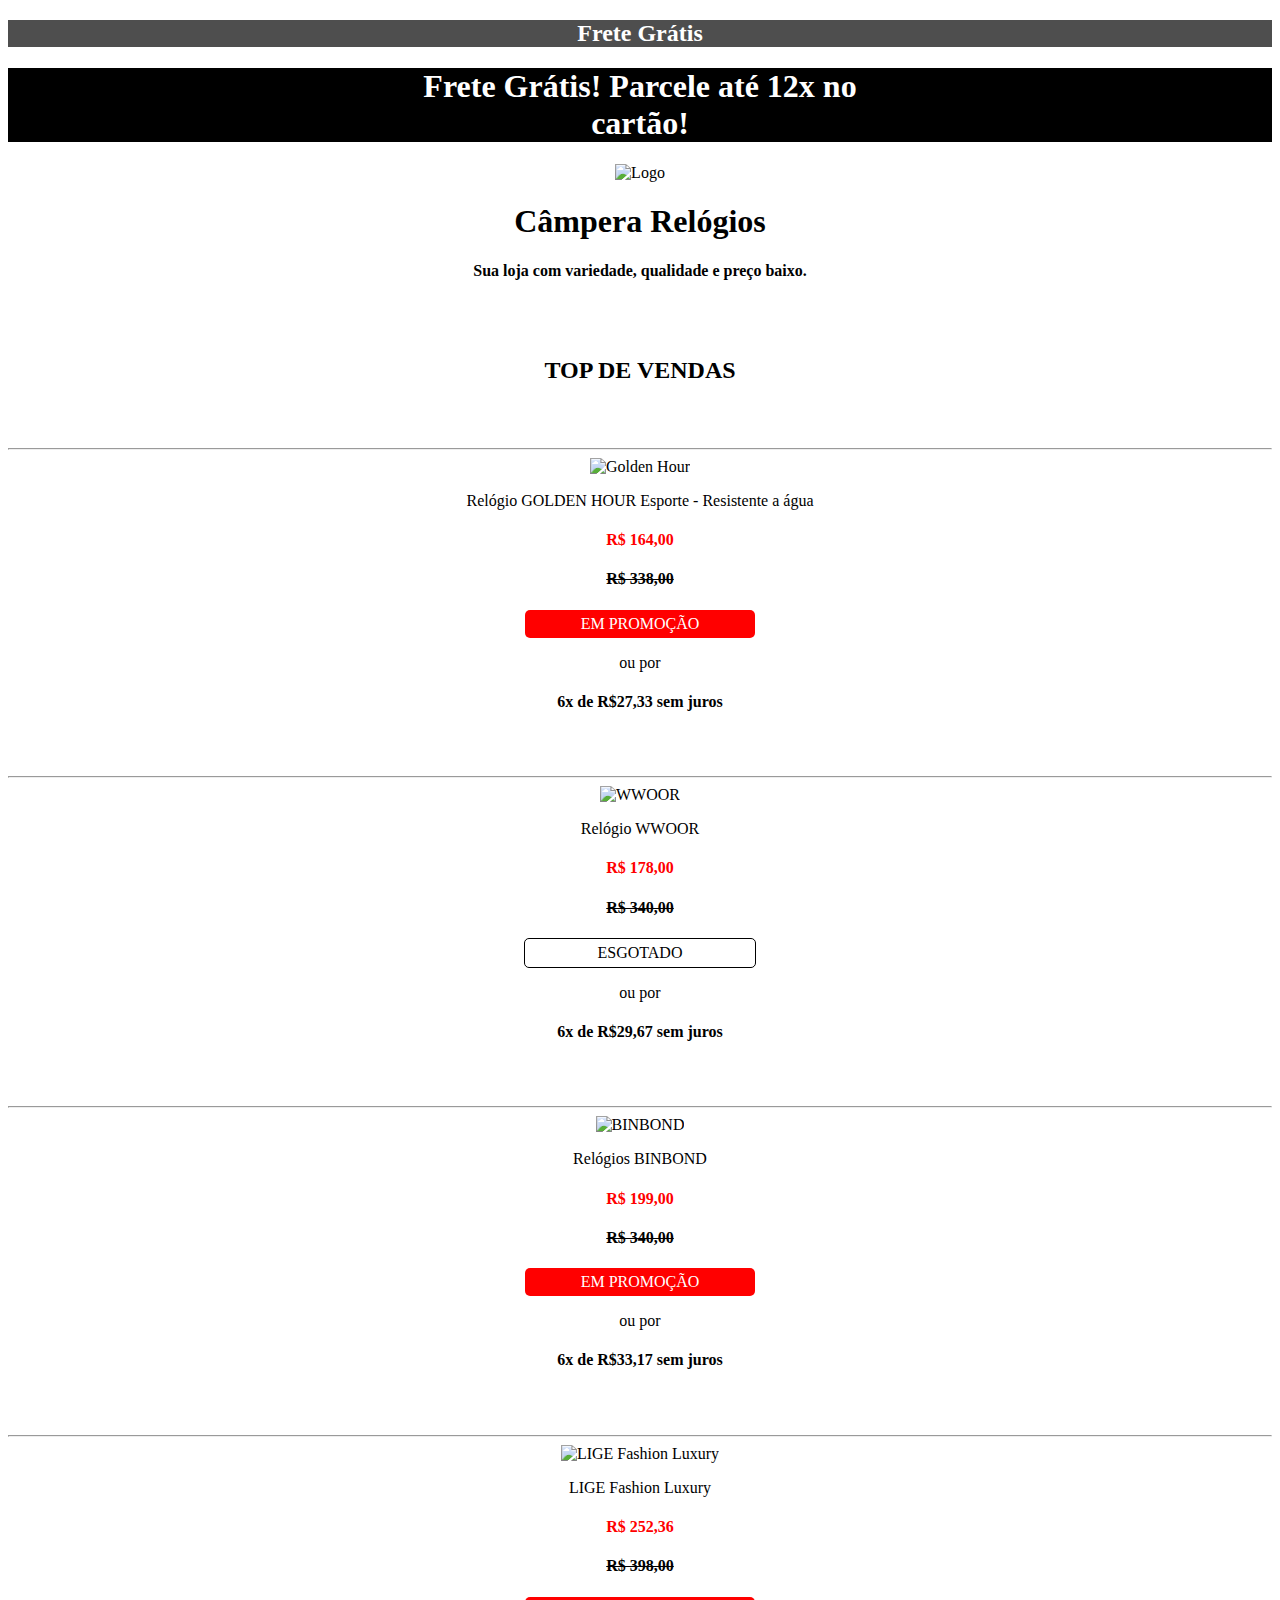
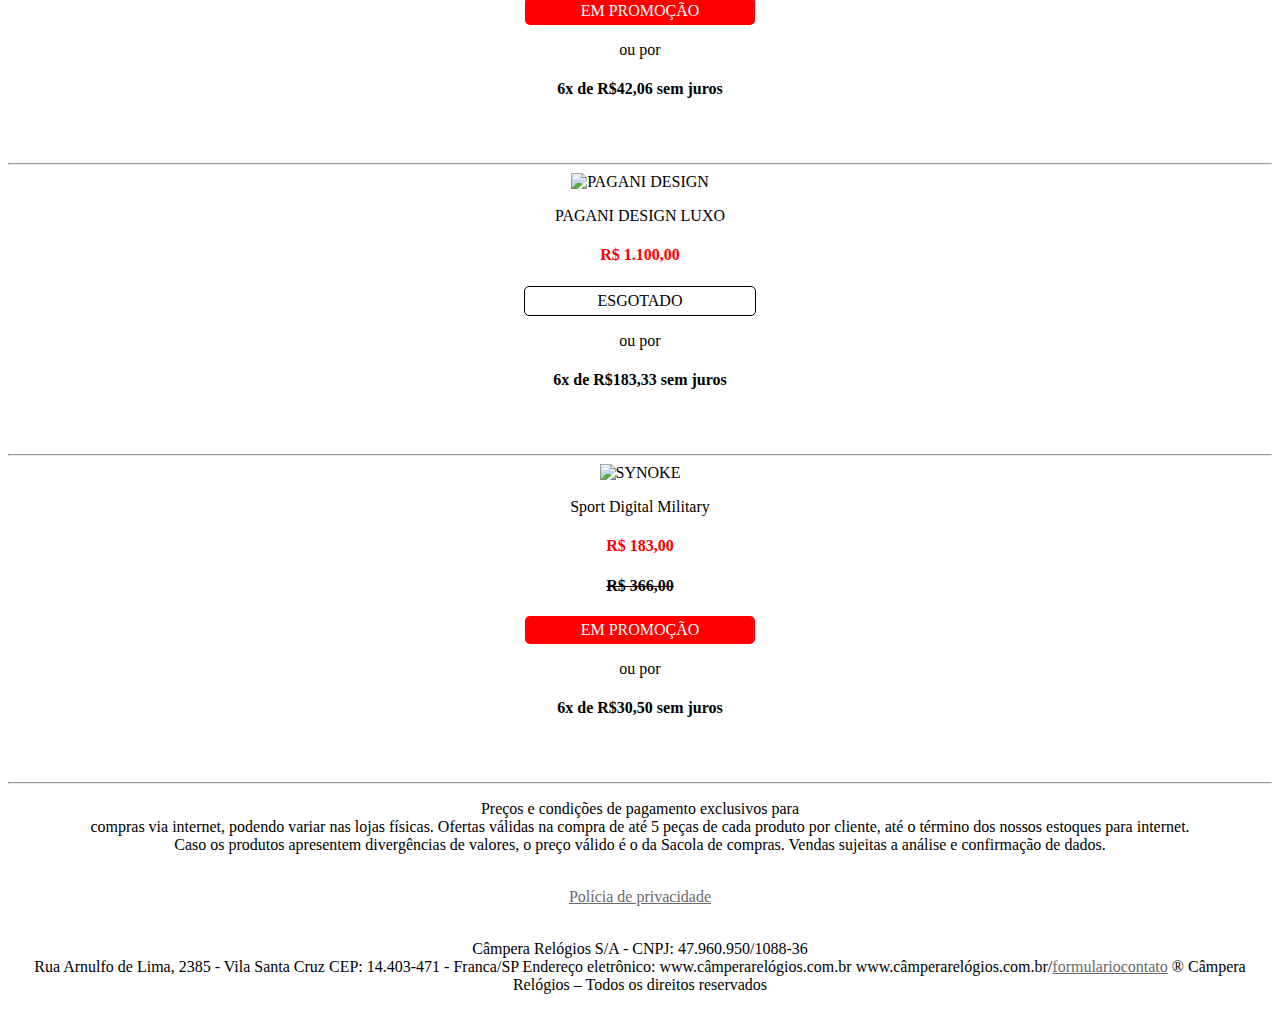
==== index.html @ 5d36ccdb "Atualizando nome do arquivo para 'index'" ====
<!DOCTYPE html>
<html lang="pt">
<head>
				<meta charset="utf8">
				<title>Página do Produto</title>	<link rel="stylesheet" href="Css/estilo.css">
</head>
	<body>
		<center>
				<div style="background: #4e4e4e; color: white;">
								<h2>Frete Grátis </h2>
				</div>
				
				<div style="background-color: black; color:white;">
								<h1>Frete Grátis! Parcele até 12x no<br>cartão!</h1>
				</div>
								
								
				<img src="img/Logotipo.jpeg"  alt="Logo"><br>
				
				<h1>Câmpera Relógios</h1>
				<h4>Sua loja com variedade, qualidade e preço baixo.</h4>
				
				<br><br>
				
				<h2>TOP DE VENDAS</h2>
				
				<br><br>
				<hr>

			<img src="img/relógio1.jpg" width="300" height="300" alt="Golden Hour">
			<p>Relógio GOLDEN HOUR Esporte - Resistente a água</p>

			<h4 class="valorRed">R$ 164,00</h4>
			<h4 class="valorText">R$ 338,00</h4>
			<p class="promocao">EM PROMOÇÃO</p>
			<p>ou por <h4>6x de R$27,33 sem juros</h4></p>

			<br><br>
			<hr>

			<img src="img/relógio2.jpg" width="300" height="300" alt="WWOOR">
			<p>Relógio WWOOR</p>

			<h4 class="valorRed">R$ 178,00</h4>
			<h4 class="valorText">R$ 340,00</h4>
			<p class="esgotado">ESGOTADO</p>
			<p>ou por <h4>6x de R$29,67 sem juros</h4></p>

			<br><br>
			<hr>
			<img src="img/relógio3.jpg" width="300" height="300" alt="BINBOND">
			<p>Relógios BINBOND</p>


			<h4 class="valorRed">R$ 199,00</h4>
			<h4 class="valorText">R$ 340,00</h4>
			<p class="promocao">EM PROMOÇÃO</p>
			<p>ou por <h4>6x de R$33,17 sem juros</h4></p>

			<br><br>
			<hr>
			<img src="img/relógio4.jpg" width="300" height="300"  alt="LIGE Fashion Luxury">
			<p>LIGE Fashion Luxury</p>


			<h4 class="valorRed">R$ 252,36</h4>
			<h4 class="valorText">R$ 398,00</h4>
			<p class="promocao">EM PROMOÇÃO</p>
			<p>ou por <h4>6x de R$42,06 sem juros</h4></p>

			<br><br>
			<hr>

			<img src="img/relógio5.jpg" width="300" height="300" alt="PAGANI DESIGN">
			<p>PAGANI DESIGN LUXO</p>

			<h4 class="valorRed">R$ 1.100,00</h4>
			<p class="esgotado">ESGOTADO</p>
			<p>ou por <h4>6x de R$183,33 sem juros</h4></p>

			<br><br>
			<hr>
			<img src="img/relógio6.jpg" width="300" height="300"  alt="SYNOKE">
			<p>Sport Digital Military</p>

			<h4 class="valorRed">R$ 183,00</h4>
			<h4 class="valorText">R$ 366,00</h4>
			<p class="promocao">EM PROMOÇÃO</p>
			<p>ou por <h4>6x de R$30,50 sem juros</h4></p>

			<br><br>
			<hr>

			<p>Preços e condições de pagamento exclusivos para<br> compras via internet, podendo variar nas lojas físicas. Ofertas válidas na compra de até 5 peças de cada produto por cliente, até o término dos nossos estoques para internet.<br> Caso os produtos apresentem divergências de valores, o preço válido é o da Sacola de compras. Vendas sujeitas a análise e confirmação de dados.</p>

			<br>

			<a style="color: DimGray;"href>Polícia de privacidade</a>

			<br><br>

			<p>Câmpera Relógios S/A - CNPJ: 47.960.950/1088-36<br>
			Rua Arnulfo de Lima, 2385 - Vila Santa Cruz
			CEP: 14.403-471 - Franca/SP
			Endereço eletrônico: www.câmperarelógios.com.br
			www.câmperarelógios.com.br/<a style ="color: DimGray;"href="formContato.html" target="_blank">formulariocontato</a>
			® Câmpera Relógios – Todos os direitos reservados
			</p>
				
		</center>				
	</body>
</html>
---- Css/estilo.css ----
.valorRed{
				color: red;
}
.valorText{
				text-decoration: line-through;
}

.promocao{
				padding: 5px 15px;
				border-radius: 5px;
				width: 200px;
				background: red;
				color: white;
				
}

.esgotado{
				padding: 5px 15px;
				border:1px solid black;
				border-radius: 5px;
				width: 200px;
}

img {
	width: 300;
	height: 300;
}
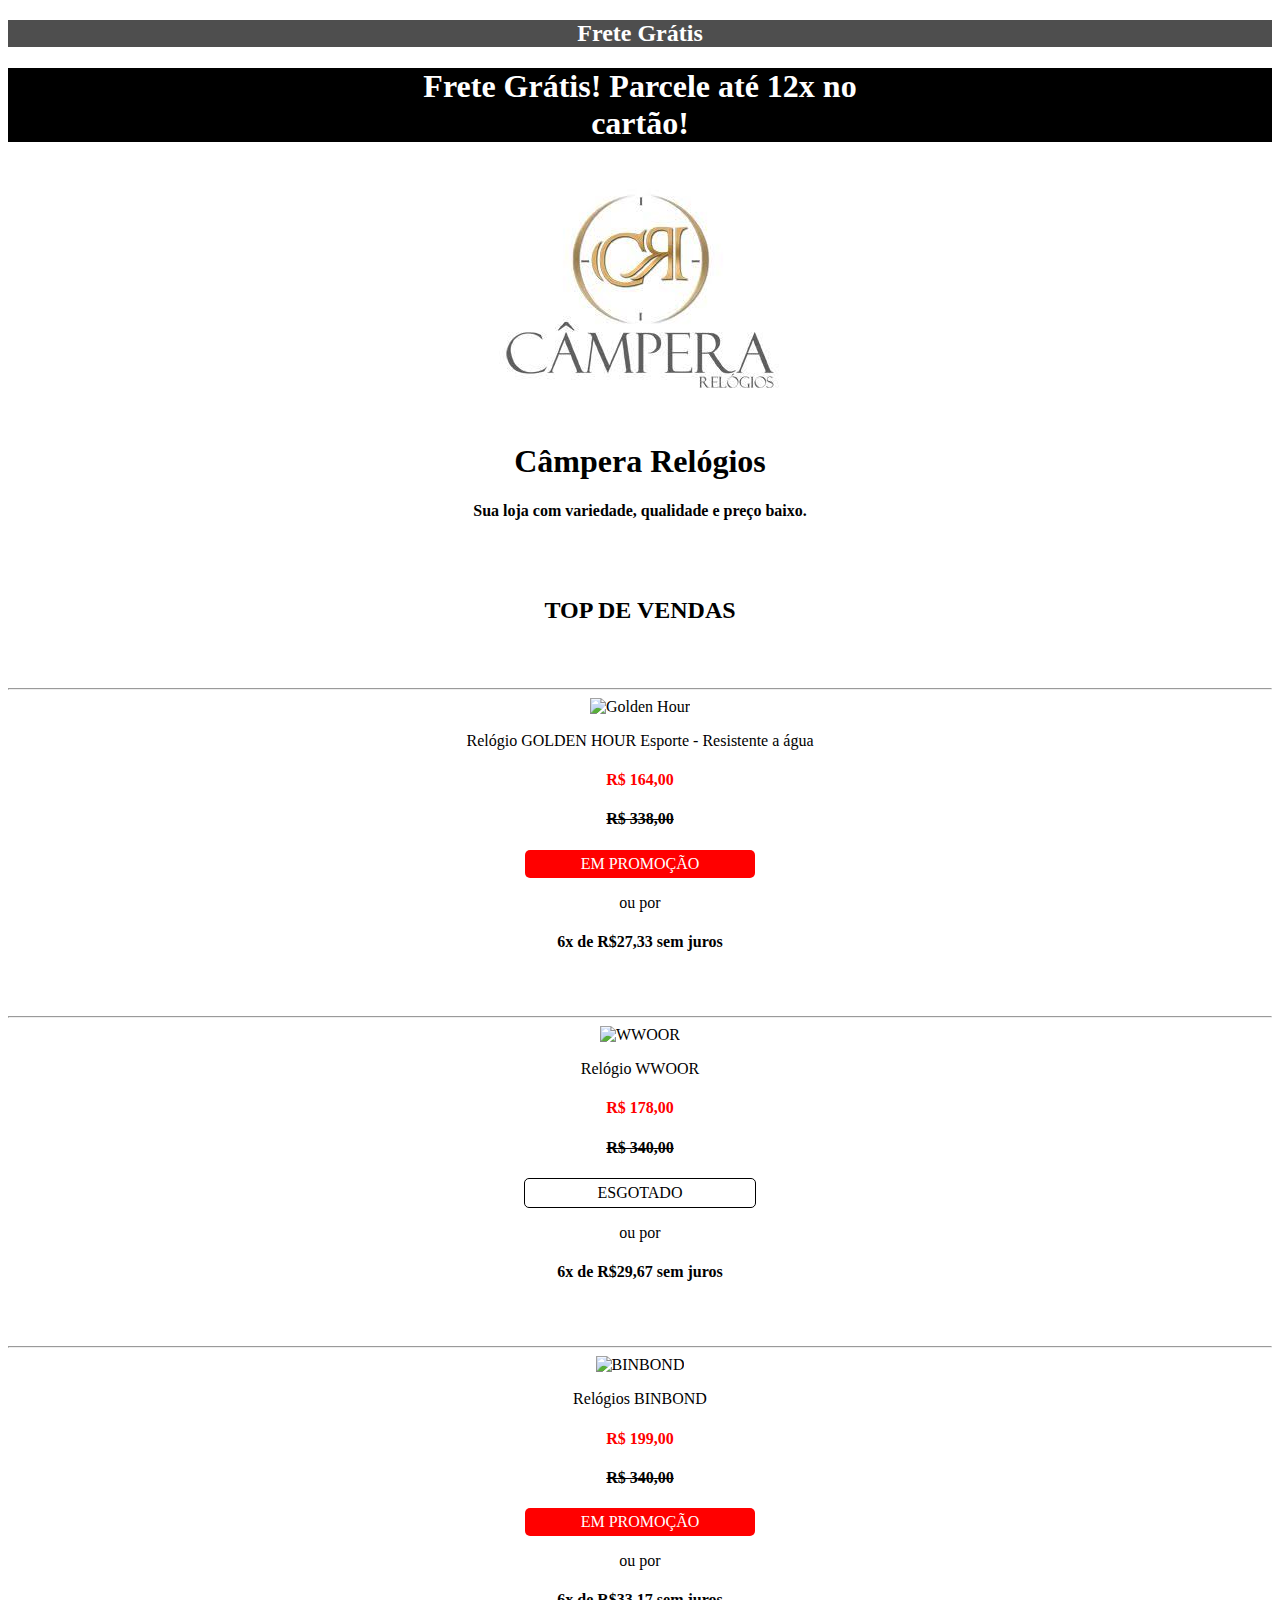
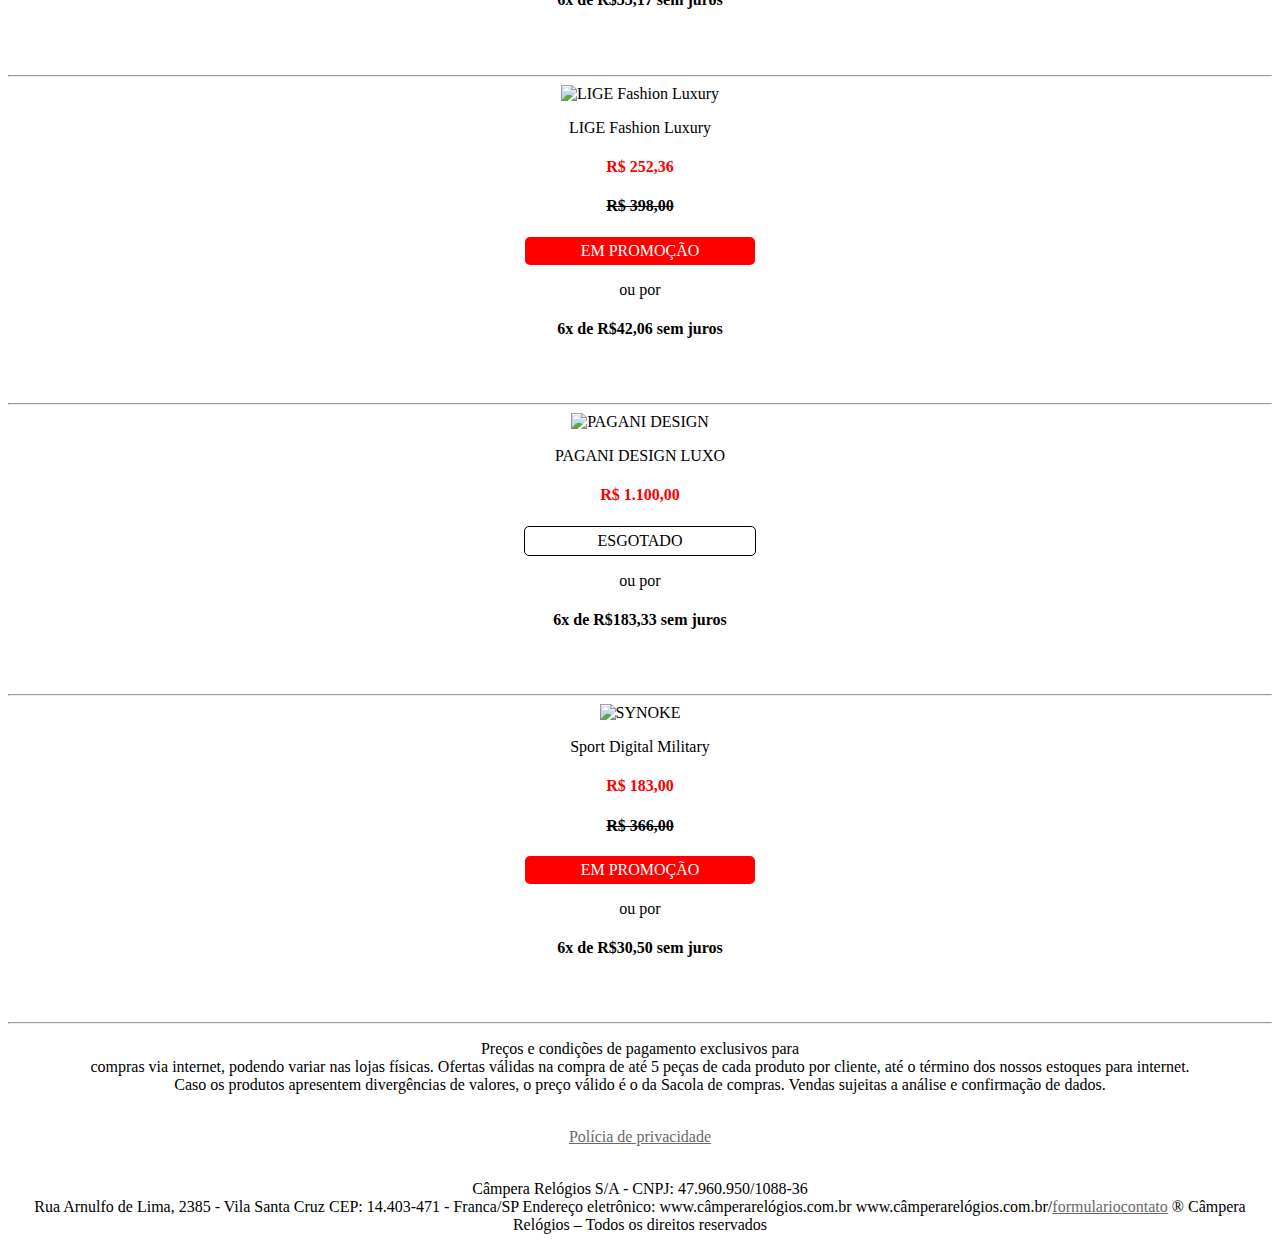
==== commit 1253b94e: "Atualizando 'img' para 'Img'" ====
--- a/index.html
+++ b/index.html
@@ -15,7 +15,7 @@
 				</div>
 								
 								
-				<img src="img/Logotipo.jpeg"  alt="Logo"><br>
+				<img src="Img/Logotipo.jpeg"  alt="Logo"><br>
 				
 				<h1>Câmpera Relógios</h1>
 				<h4>Sua loja com variedade, qualidade e preço baixo.</h4>
@@ -27,7 +27,7 @@
 				<br><br>
 				<hr>
 
-			<img src="img/relógio1.jpg" width="300" height="300" alt="Golden Hour">
+			<img src="Img/relógio1.jpg" width="300" height="300" alt="Golden Hour">
 			<p>Relógio GOLDEN HOUR Esporte - Resistente a água</p>
 
 			<h4 class="valorRed">R$ 164,00</h4>
@@ -38,7 +38,7 @@
 			<br><br>
 			<hr>
 
-			<img src="img/relógio2.jpg" width="300" height="300" alt="WWOOR">
+			<img src="Img/relógio2.jpg" width="300" height="300" alt="WWOOR">
 			<p>Relógio WWOOR</p>
 
 			<h4 class="valorRed">R$ 178,00</h4>
@@ -48,7 +48,7 @@
 
 			<br><br>
 			<hr>
-			<img src="img/relógio3.jpg" width="300" height="300" alt="BINBOND">
+			<img src="Img/relógio3.jpg" width="300" height="300" alt="BINBOND">
 			<p>Relógios BINBOND</p>
 
 
@@ -59,7 +59,7 @@
 
 			<br><br>
 			<hr>
-			<img src="img/relógio4.jpg" width="300" height="300"  alt="LIGE Fashion Luxury">
+			<img src="Img/relógio4.jpg" width="300" height="300"  alt="LIGE Fashion Luxury">
 			<p>LIGE Fashion Luxury</p>
 
 
@@ -71,7 +71,7 @@
 			<br><br>
 			<hr>
 
-			<img src="img/relógio5.jpg" width="300" height="300" alt="PAGANI DESIGN">
+			<img src="Img/relógio5.jpg" width="300" height="300" alt="PAGANI DESIGN">
 			<p>PAGANI DESIGN LUXO</p>
 
 			<h4 class="valorRed">R$ 1.100,00</h4>
@@ -80,7 +80,7 @@
 
 			<br><br>
 			<hr>
-			<img src="img/relógio6.jpg" width="300" height="300"  alt="SYNOKE">
+			<img src="Img/relógio6.jpg" width="300" height="300"  alt="SYNOKE">
 			<p>Sport Digital Military</p>
 
 			<h4 class="valorRed">R$ 183,00</h4>
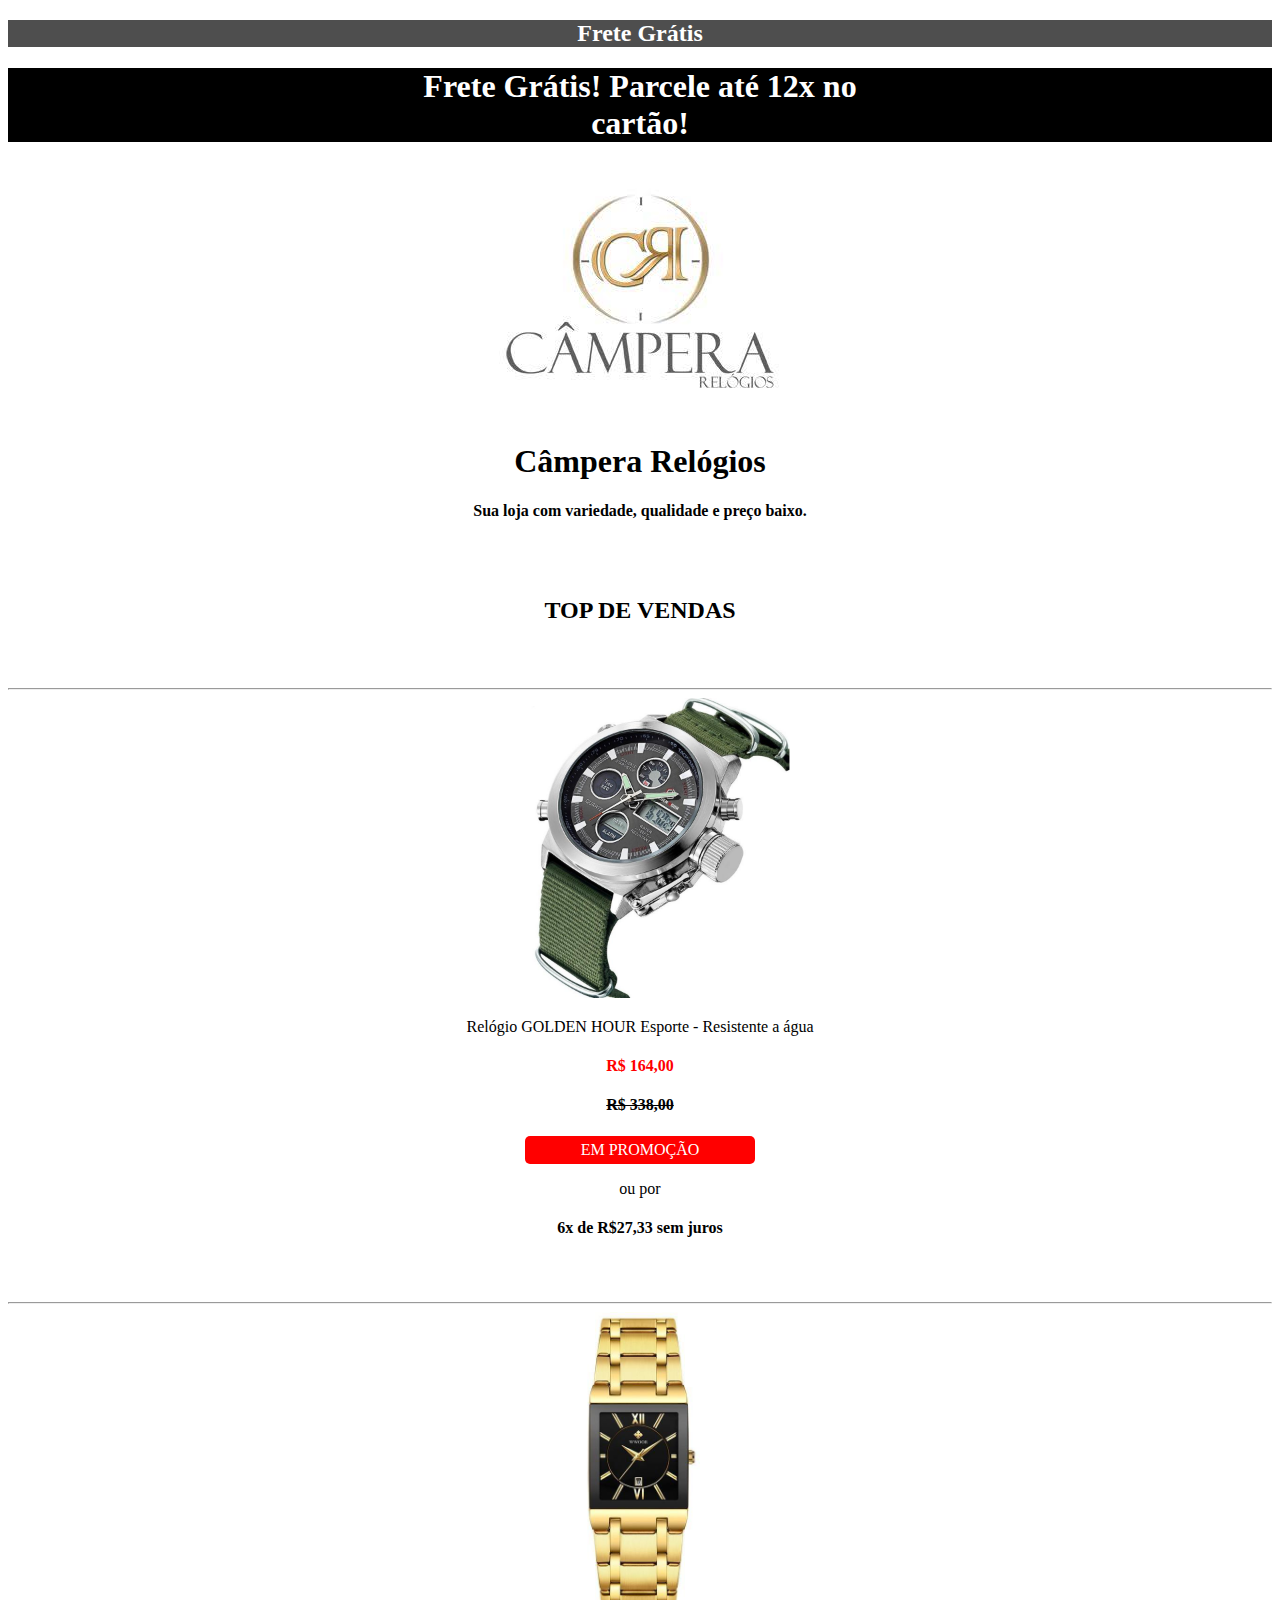
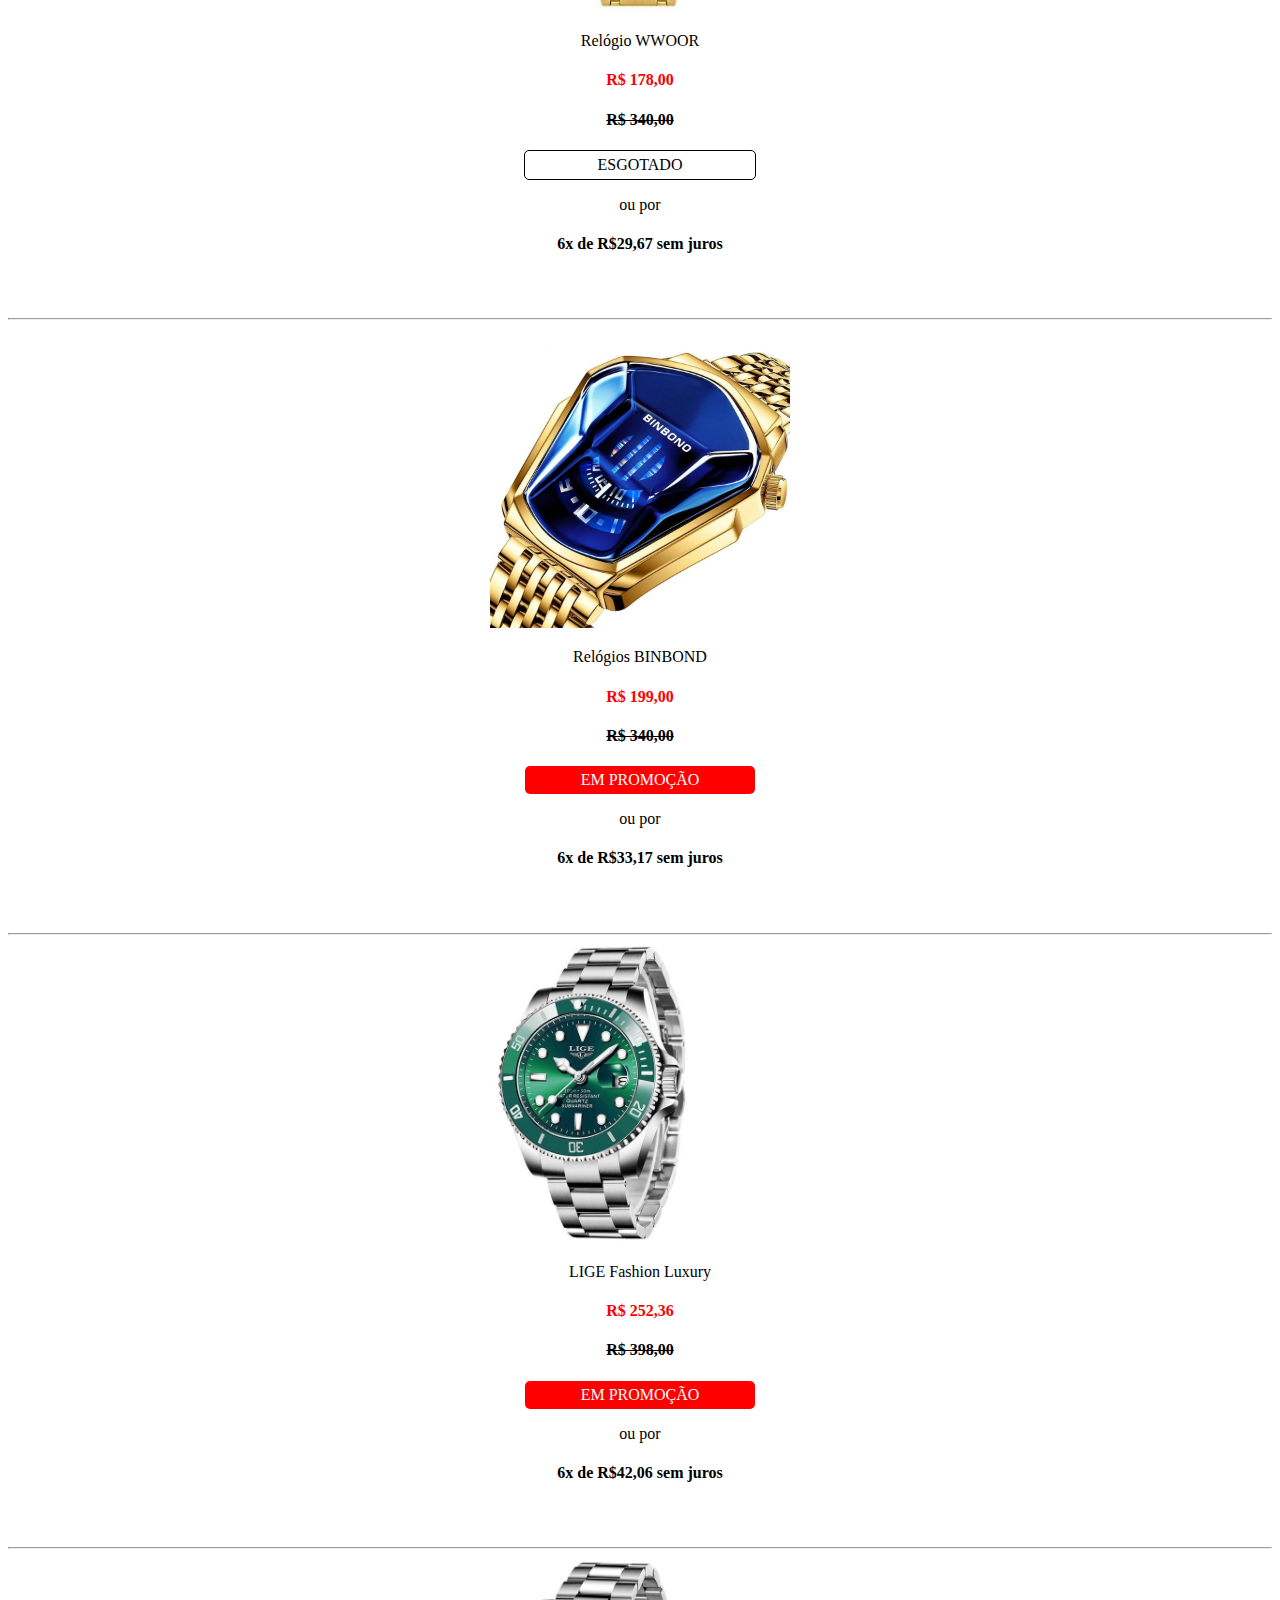
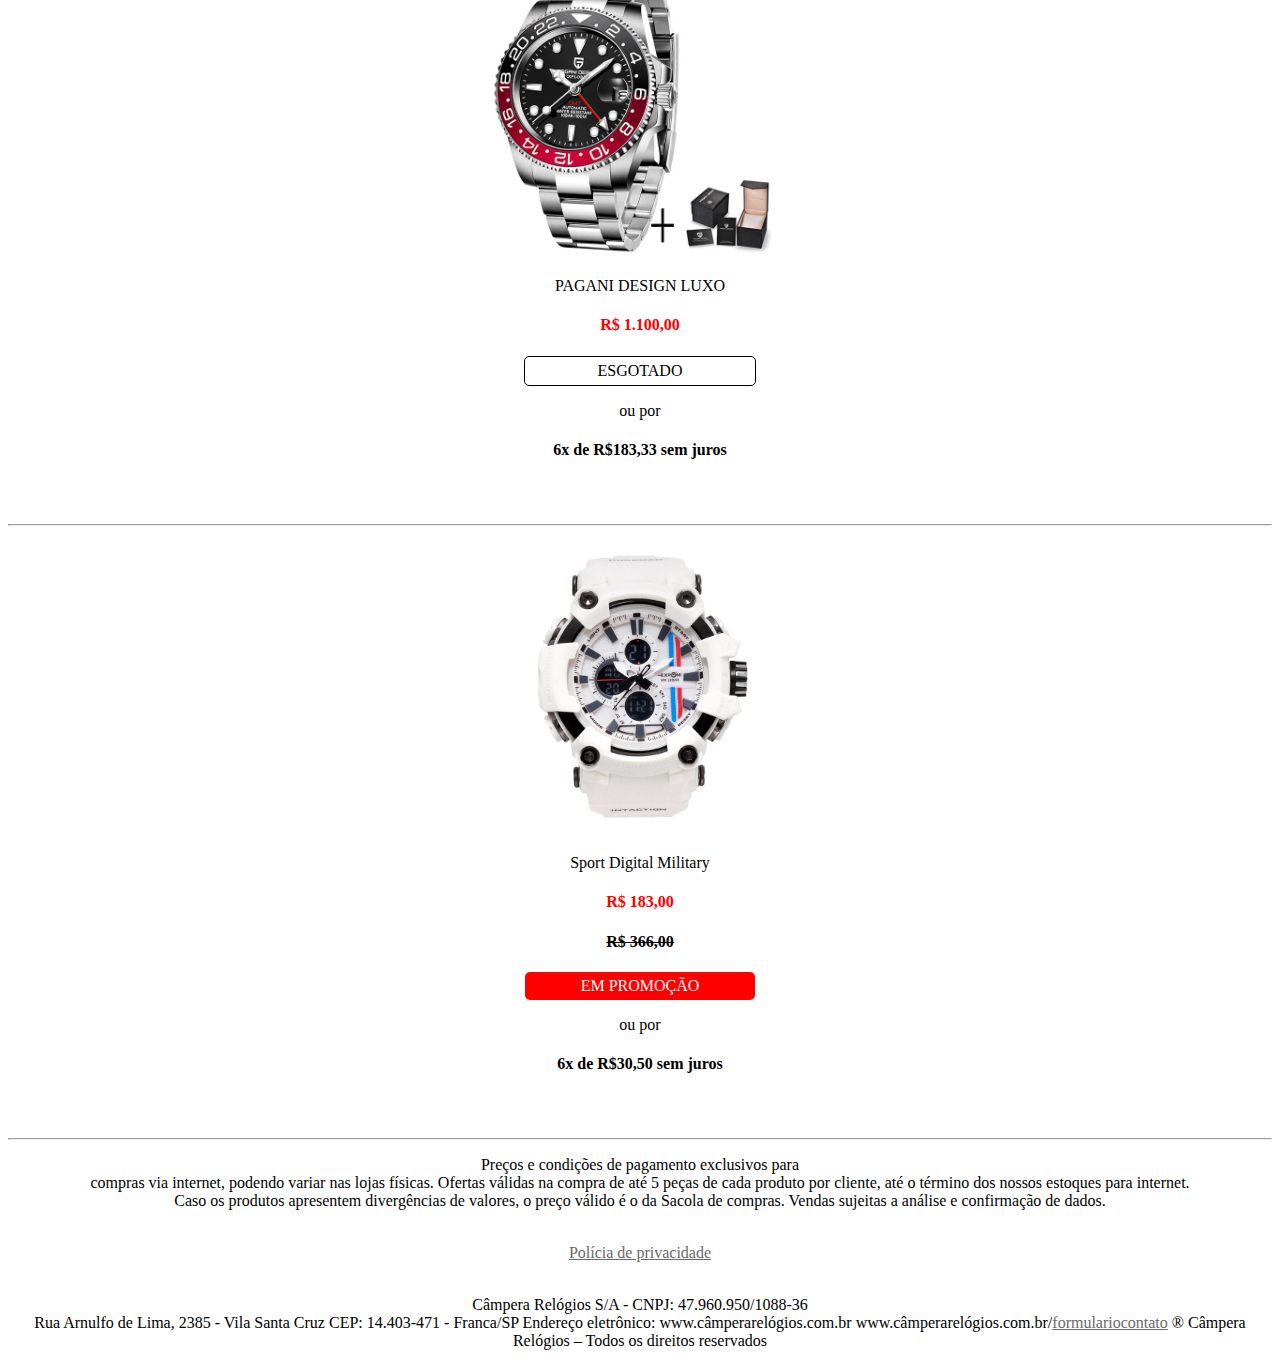
==== commit 73c2734f: "Atualizando nome arquivos de novo kkk" ====
--- a/index.html
+++ b/index.html
@@ -27,7 +27,7 @@
 				<br><br>
 				<hr>
 
-			<img src="Img/relógio1.jpg" width="300" height="300" alt="Golden Hour">
+			<img src="Img/Relogio1.jpg" width="300" height="300" alt="Golden Hour">
 			<p>Relógio GOLDEN HOUR Esporte - Resistente a água</p>
 
 			<h4 class="valorRed">R$ 164,00</h4>
@@ -38,7 +38,7 @@
 			<br><br>
 			<hr>
 
-			<img src="Img/relógio2.jpg" width="300" height="300" alt="WWOOR">
+			<img src="Img/Relogio2.jpg" width="300" height="300" alt="WWOOR">
 			<p>Relógio WWOOR</p>
 
 			<h4 class="valorRed">R$ 178,00</h4>
@@ -48,7 +48,7 @@
 
 			<br><br>
 			<hr>
-			<img src="Img/relógio3.jpg" width="300" height="300" alt="BINBOND">
+			<img src="Img/Relogio3.jpg" width="300" height="300" alt="BINBOND">
 			<p>Relógios BINBOND</p>
 
 
@@ -59,7 +59,7 @@
 
 			<br><br>
 			<hr>
-			<img src="Img/relógio4.jpg" width="300" height="300"  alt="LIGE Fashion Luxury">
+			<img src="Img/Relogio4.jpg" width="300" height="300"  alt="LIGE Fashion Luxury">
 			<p>LIGE Fashion Luxury</p>
 
 
@@ -71,7 +71,7 @@
 			<br><br>
 			<hr>
 
-			<img src="Img/relógio5.jpg" width="300" height="300" alt="PAGANI DESIGN">
+			<img src="Img/Relogio5.jpg" width="300" height="300" alt="PAGANI DESIGN">
 			<p>PAGANI DESIGN LUXO</p>
 
 			<h4 class="valorRed">R$ 1.100,00</h4>
@@ -80,7 +80,7 @@
 
 			<br><br>
 			<hr>
-			<img src="Img/relógio6.jpg" width="300" height="300"  alt="SYNOKE">
+			<img src="Img/Relogio6.jpg" width="300" height="300"  alt="SYNOKE">
 			<p>Sport Digital Military</p>
 
 			<h4 class="valorRed">R$ 183,00</h4>
